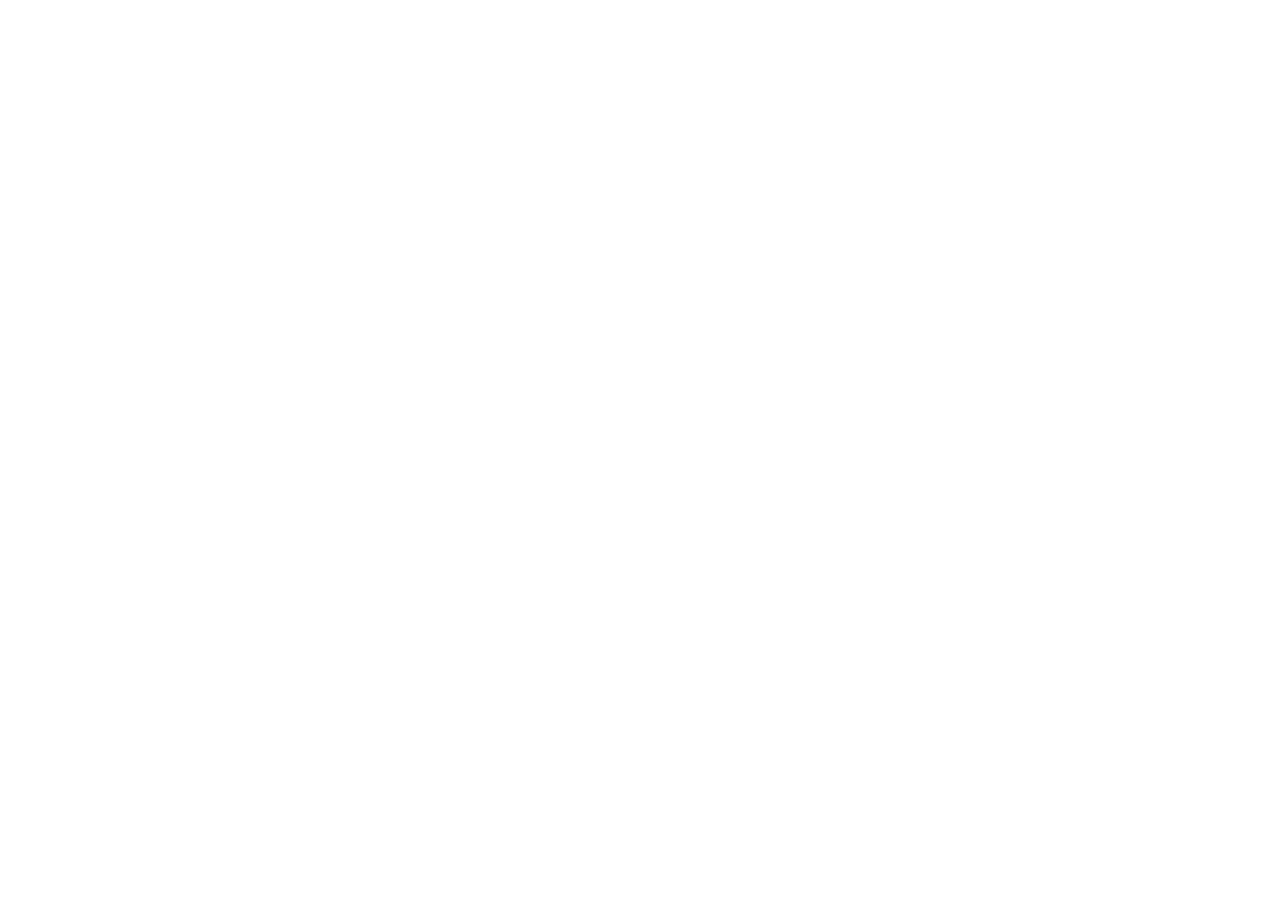
==== index.html @ a99aa4bc "Added personal homepage template" ====
<!doctype html>

<html lang="en">
<head>
  <meta charset="utf-8">

  <title>Craig Neubieser</title>
  <meta name="description" content="The HTML5 Herald">
  <meta name="author" content="SitePoint">

</head>

<body>
  <script src="js/scripts.js"></script>
</body>
</html>
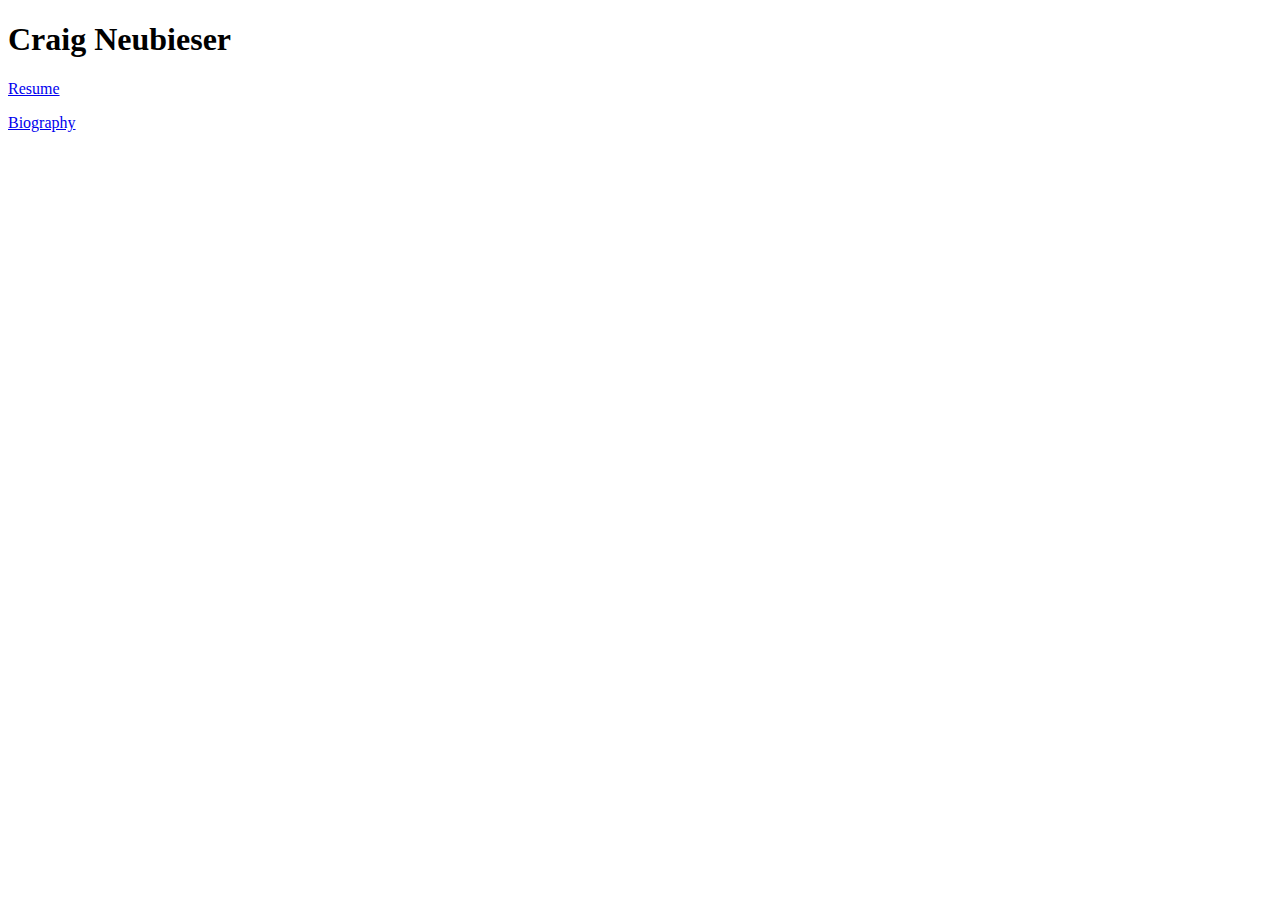
==== commit 5e292769: "Added basic bio and a link to it on homepage" ====
--- a/index.html
+++ b/index.html
@@ -3,14 +3,17 @@
 <html lang="en">
 <head>
   <meta charset="utf-8">
-
-  <title>Craig Neubieser</title>
-  <meta name="description" content="The HTML5 Herald">
-  <meta name="author" content="SitePoint">
-
+  <title>Craig Neubieser's Homepage</title>
 </head>
 
 <body>
-  <script src="js/scripts.js"></script>
+  <h1>Craig Neubieser</h1>
+  <p>
+    <a href=https://19craigdn.github.io/resume.html>Resume</a> 
+  </p>
+  <p>
+      <a href=https://19craigdn.github.io/bio.html>Biography</a> 
+  </p>
+  
 </body>
 </html>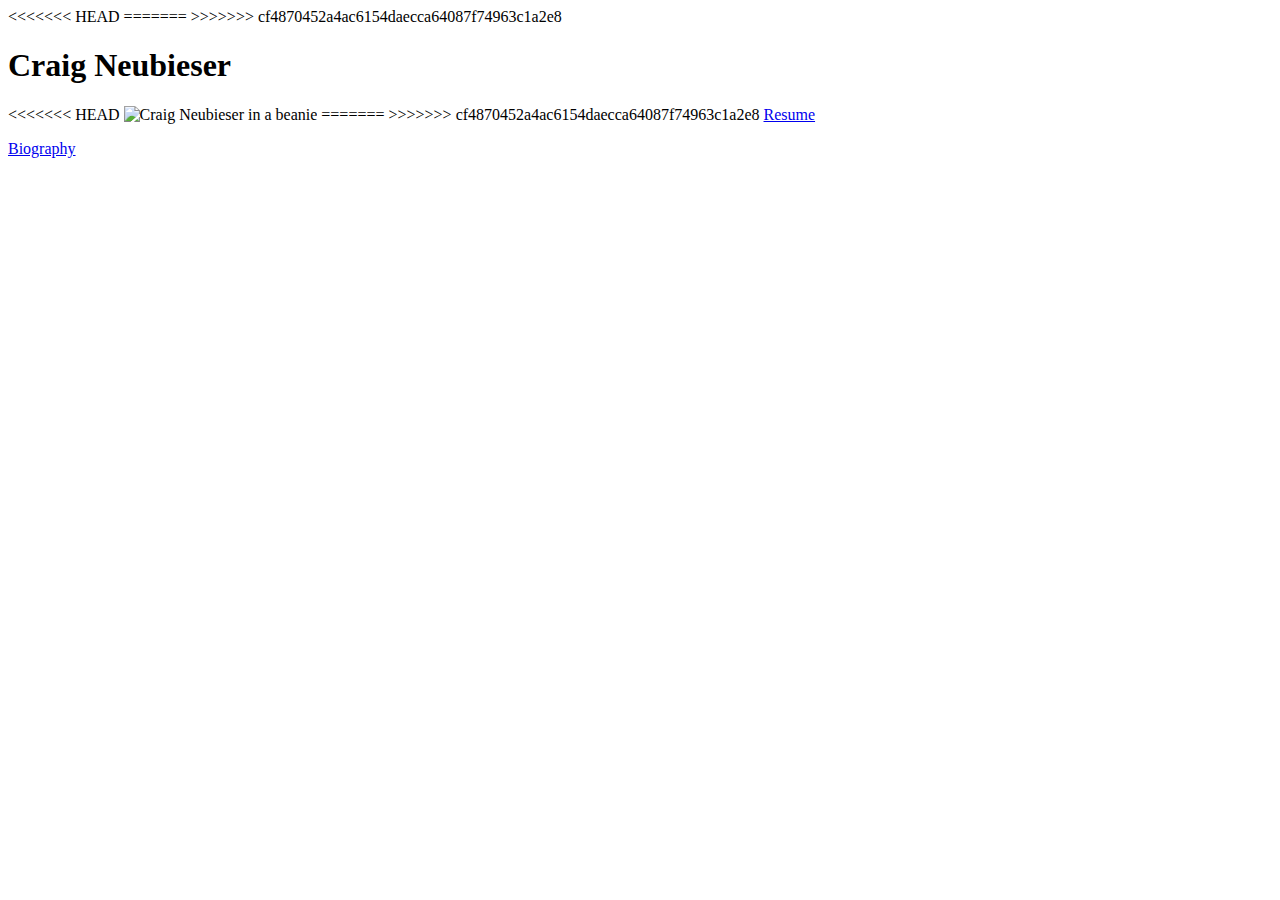
==== commit 0eafe93e: "Added image to index.html, fixed errors in resume.html, and added basic style sheet" ====
--- a/index.html
+++ b/index.html
@@ -4,11 +4,19 @@
 <head>
   <meta charset="utf-8">
   <title>Craig Neubieser's Homepage</title>
+<<<<<<< HEAD
+  <link rel="stylesheet" href="style.css" />
+=======
+>>>>>>> cf4870452a4ac6154daecca64087f74963c1a2e8
 </head>
 
 <body>
   <h1>Craig Neubieser</h1>
   <p>
+<<<<<<< HEAD
+    <img src="Craig.jpeg" alt="Craig Neubieser in a beanie">
+=======
+>>>>>>> cf4870452a4ac6154daecca64087f74963c1a2e8
     <a href=https://19craigdn.github.io/resume.html>Resume</a> 
   </p>
   <p>
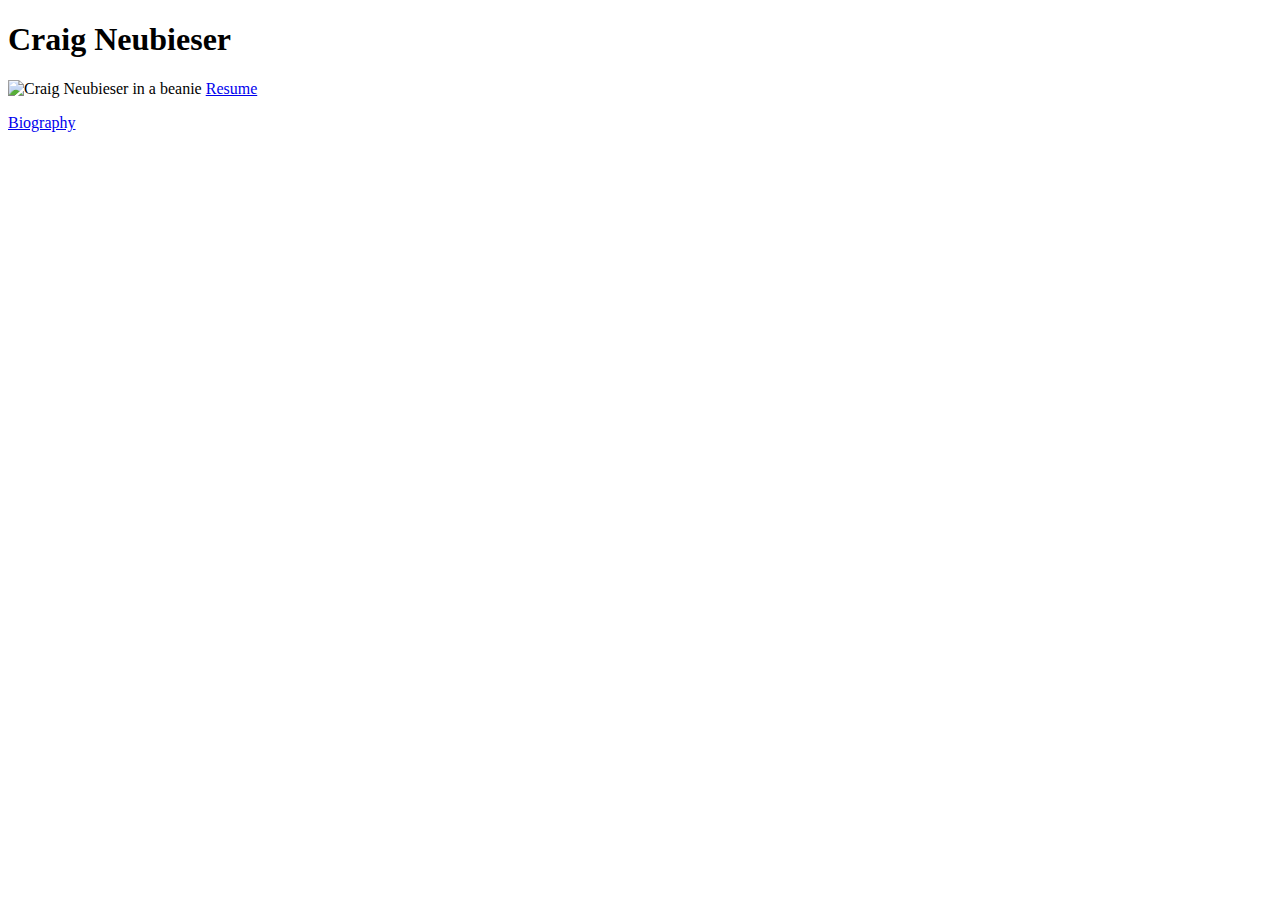
==== commit f820307d: "Fixed errors caused by problems with git push" ====
--- a/index.html
+++ b/index.html
@@ -4,19 +4,13 @@
 <head>
   <meta charset="utf-8">
   <title>Craig Neubieser's Homepage</title>
-<<<<<<< HEAD
   <link rel="stylesheet" href="style.css" />
-=======
->>>>>>> cf4870452a4ac6154daecca64087f74963c1a2e8
 </head>
 
 <body>
   <h1>Craig Neubieser</h1>
   <p>
-<<<<<<< HEAD
     <img src="Craig.jpeg" alt="Craig Neubieser in a beanie">
-=======
->>>>>>> cf4870452a4ac6154daecca64087f74963c1a2e8
     <a href=https://19craigdn.github.io/resume.html>Resume</a> 
   </p>
   <p>
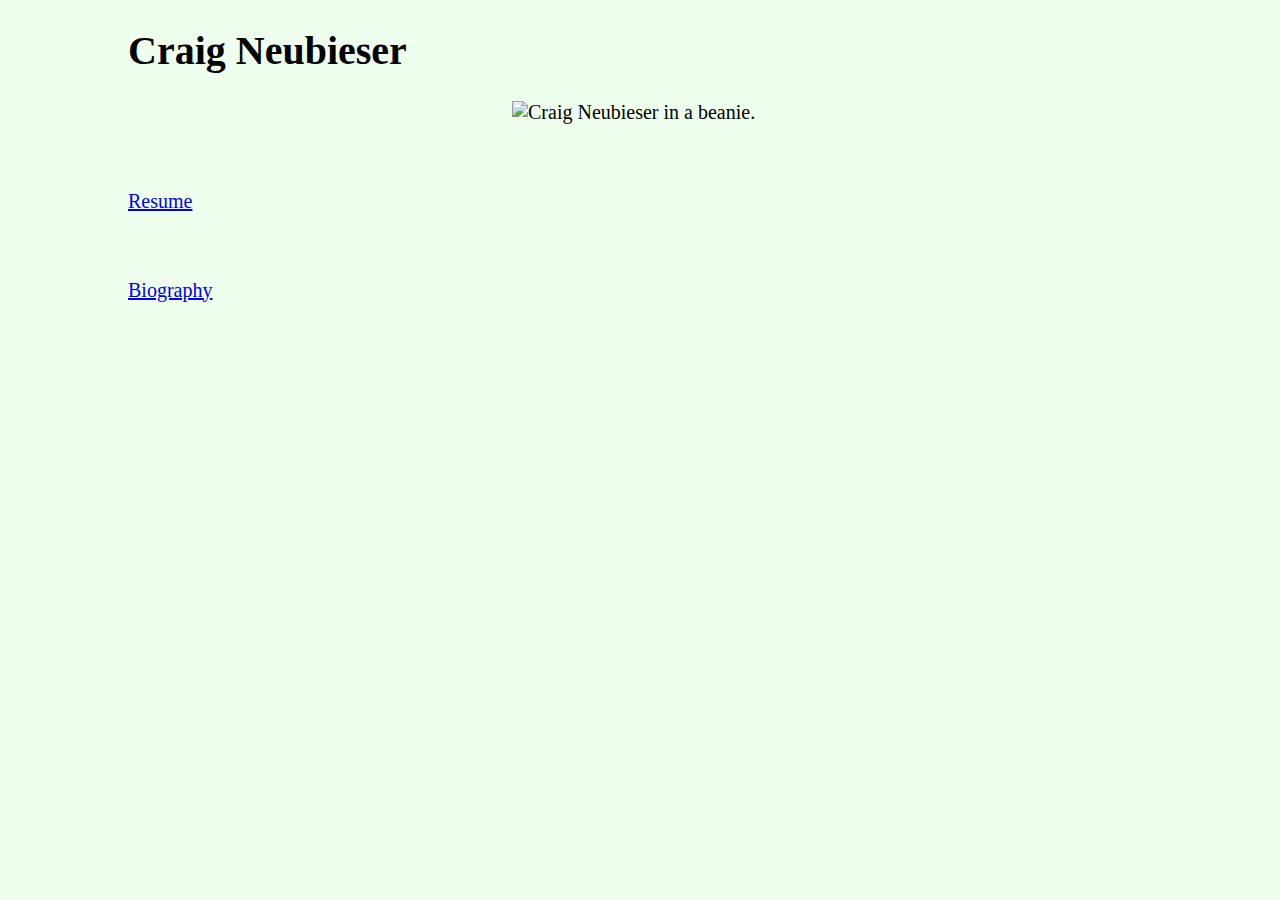
==== commit 04b96420: "Added light green colored background and other text styling" ====
--- a/index.html
+++ b/index.html
@@ -9,11 +9,13 @@
 
 <body>
   <h1>Craig Neubieser</h1>
+  <img src="Craig.jpeg" id="myimages" alt="Craig Neubieser in a beanie.">
   <p>
-    <img src="Craig.jpeg" alt="Craig Neubieser in a beanie">
+    <br><br>
     <a href=https://19craigdn.github.io/resume.html>Resume</a> 
   </p>
   <p>
+    <br><br>
       <a href=https://19craigdn.github.io/bio.html>Biography</a> 
   </p>
   
--- a/style.css
+++ b/style.css
@@ -0,0 +1,15 @@
+body {
+	font-family: 'Lucida Sans';
+	font-size: 20px;
+	background-color: #efffed;
+	margin-left: 10%;
+	margin-right: 10%
+}
+
+#myimages{
+	display: block;
+	margin-left: auto;
+	margin-right: auto;
+    width: 25%;
+    height: 25%;
+}
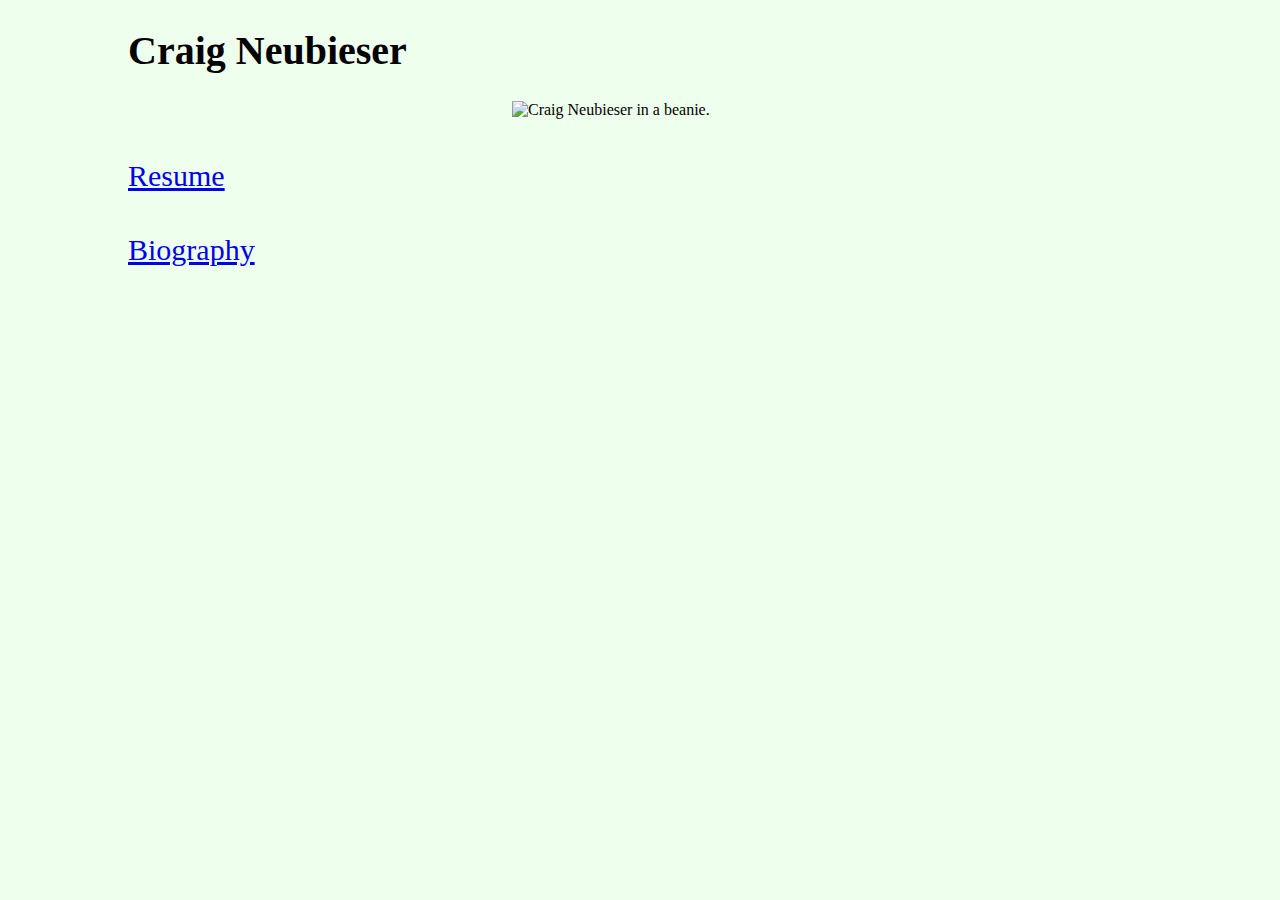
==== commit 3977a05a: "Changed font size on homepage" ====
--- a/index.html
+++ b/index.html
@@ -8,16 +8,14 @@
 </head>
 
 <body>
-  <h1>Craig Neubieser</h1>
+  <h1 id = "title">Craig Neubieser</h1>
   <img src="Craig.jpeg" id="myimages" alt="Craig Neubieser in a beanie.">
-  <p>
-    <br><br>
+  <div class = "links">
     <a href=https://19craigdn.github.io/resume.html>Resume</a> 
-  </p>
-  <p>
-    <br><br>
+  </div>
+  <div class = "links">
       <a href=https://19craigdn.github.io/bio.html>Biography</a> 
-  </p>
+  </div>
   
 </body>
 </html>--- a/style.css
+++ b/style.css
@@ -1,9 +1,8 @@
 body {
 	font-family: 'Lucida Sans';
-	font-size: 20px;
 	background-color: #efffed;
 	margin-left: 10%;
-	margin-right: 10%
+	margin-right: 10%;
 }
 
 #myimages{
@@ -13,3 +12,26 @@
     width: 25%;
     height: 25%;
 }
+
+#title{
+	font-size: 40px;
+}
+
+.section{
+	border-style: solid;
+  	border-width: 5px;
+	font-size: 26px;
+}
+
+.subsection{
+	font-size: 21px;
+}
+
+.bullets{
+	font-size: 16px;
+}
+
+.links{
+	padding-top: 40px;
+	font-size: 30px;
+}